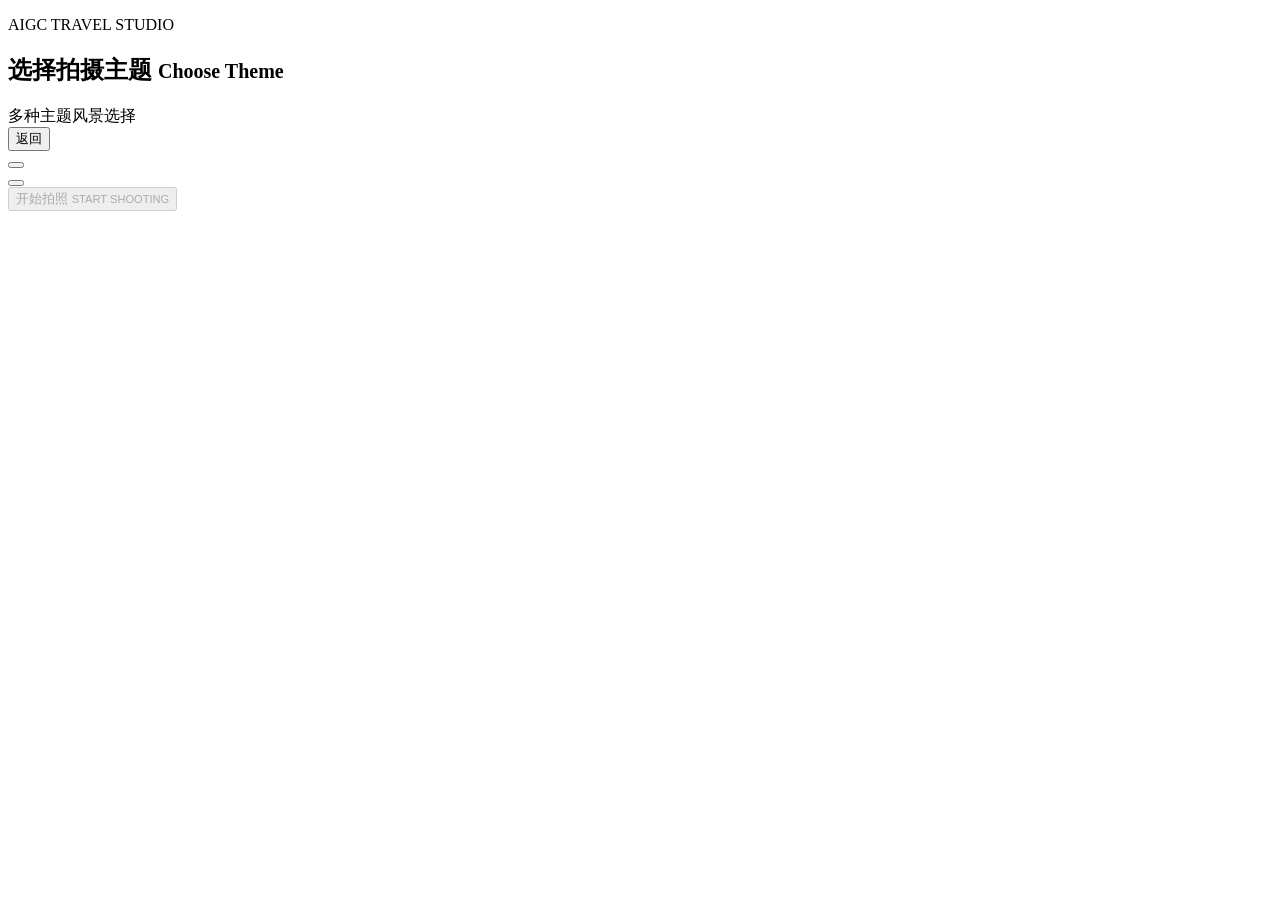
==== web/scene.html @ e986d423 "Initial commit" ====
<!DOCTYPE html>
<html lang="zh-CN">
  <head>
    <meta charset="UTF-8" />
    <meta name="viewport" content="width=device-width, initial-scale=1.0" />
    <title>&#36873;&#25321;&#25293;&#25668;&#22330;&#26223;</title>
    <link rel="stylesheet" href="/static/scene_circle.css?v=20260629-asakusa1" />
  </head>
  <body>
    <main class="scene-shell">
      <section class="scene-stage" aria-label="&#25293;&#25668;&#20027;&#39064;&#19982;&#32972;&#26223;&#36873;&#25321;">
        <div class="scene-heading">
          <p class="scene-kicker">AIGC TRAVEL STUDIO</p>
          <h1 class="scene-title">
            <span id="scene-title-main">&#36873;&#25321;&#25293;&#25668;&#20027;&#39064;</span>
            <small id="scene-title-sub">Choose Theme</small>
          </h1>
        </div>

        <div class="scene-banner" id="scene-banner">&#22810;&#31181;&#20027;&#39064;&#39118;&#26223;&#36873;&#25321;</div>

        <section id="module-view" class="module-view" aria-label="&#20027;&#39064;&#27169;&#22359;">
          <div class="module-orbit" id="module-orbit"></div>
        </section>

        <section id="background-view" class="background-view hidden" aria-label="&#20027;&#39064;&#32972;&#26223;">
          <button id="back-theme-button" class="back-theme-button" type="button">&#36820;&#22238;</button>
          <div class="background-carousel">
            <button id="prev-background-button" class="nav-arrow nav-arrow-left" type="button" aria-label="&#19978;&#19968;&#20010;&#32972;&#26223;"></button>
            <div id="background-orbit" class="background-orbit"></div>
            <button id="next-background-button" class="nav-arrow nav-arrow-right" type="button" aria-label="&#19979;&#19968;&#20010;&#32972;&#26223;"></button>
          </div>
          <div class="shoot-actions">
            <button id="start-shooting-button" class="start-shooting-button" type="button" disabled>
              <span>&#24320;&#22987;&#25293;&#29031;</span>
              <small>START SHOOTING</small>
            </button>
          </div>
        </section>
      </section>
    </main>

    <script src="/static/scene_circle.js?v=20260629-asakusa1"></script>
  </body>
</html>
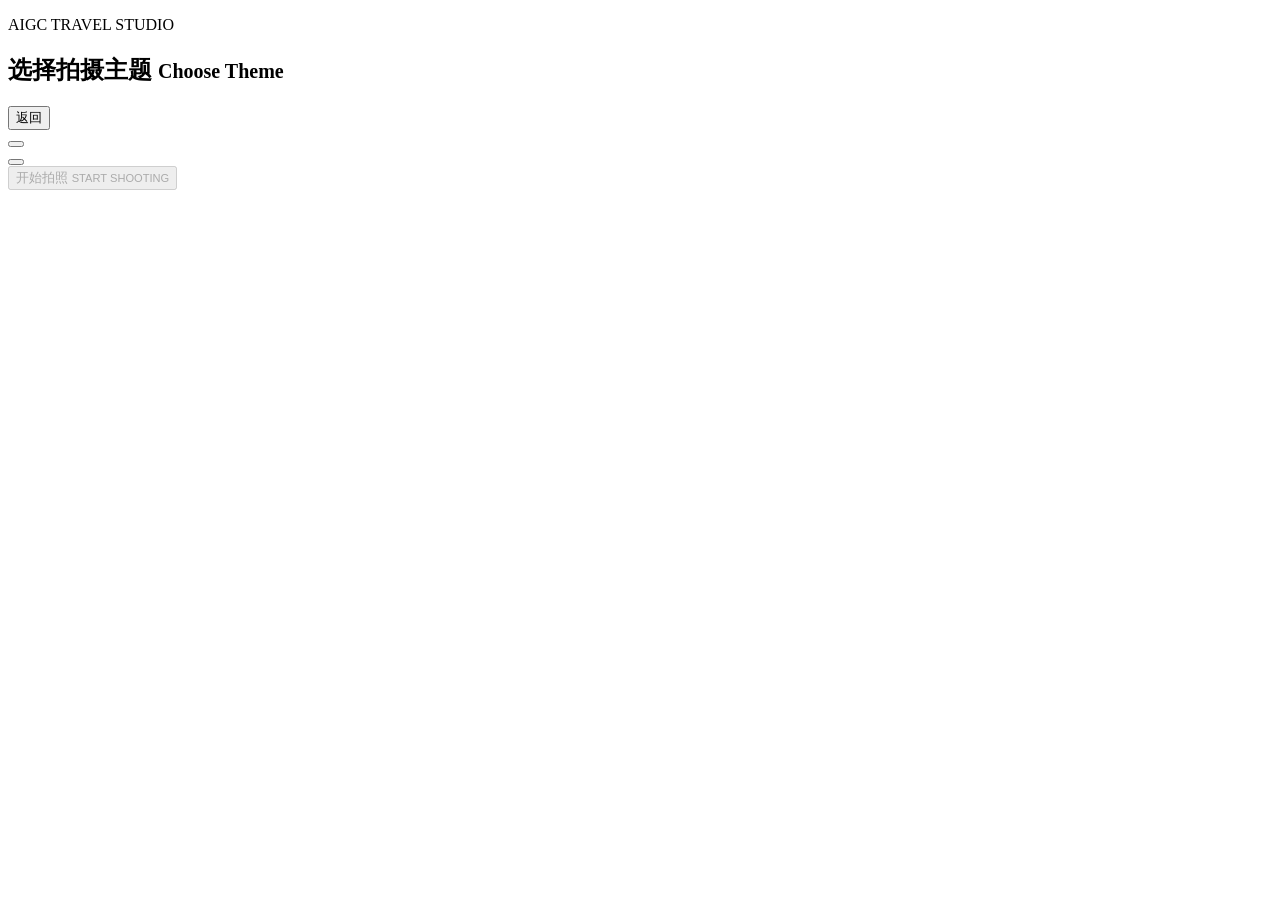
==== commit d33fb544: "Polish travel theme landing page" ====
--- a/web/scene.html
+++ b/web/scene.html
@@ -4,10 +4,19 @@
     <meta charset="UTF-8" />
     <meta name="viewport" content="width=device-width, initial-scale=1.0" />
     <title>&#36873;&#25321;&#25293;&#25668;&#22330;&#26223;</title>
-    <link rel="stylesheet" href="/static/scene_circle.css?v=20260629-asakusa1" />
+    <link rel="stylesheet" href="/static/scene_circle.css?v=20260702-frontend-polish2" />
   </head>
   <body>
     <main class="scene-shell">
+      <div class="background-aurora" aria-hidden="true">
+        <span class="aurora-orb aurora-orb-blue"></span>
+        <span class="aurora-orb aurora-orb-purple"></span>
+        <span class="aurora-orb aurora-orb-cyan"></span>
+        <span class="aurora-grid"></span>
+        <span class="aurora-stars"></span>
+        <span class="aurora-scanline"></span>
+      </div>
+
       <section class="scene-stage" aria-label="&#25293;&#25668;&#20027;&#39064;&#19982;&#32972;&#26223;&#36873;&#25321;">
         <div class="scene-heading">
           <p class="scene-kicker">AIGC TRAVEL STUDIO</p>
@@ -17,21 +26,26 @@
           </h1>
         </div>
 
-        <div class="scene-banner" id="scene-banner">&#22810;&#31181;&#20027;&#39064;&#39118;&#26223;&#36873;&#25321;</div>
-
         <section id="module-view" class="module-view" aria-label="&#20027;&#39064;&#27169;&#22359;">
+          <div class="hologram-rings" aria-hidden="true">
+            <span class="hologram-ring hologram-ring-one"></span>
+            <span class="hologram-ring hologram-ring-two"></span>
+            <span class="hologram-ring hologram-ring-three"></span>
+            <span class="hologram-ring hologram-ring-four"></span>
+            <span class="hologram-glow"></span>
+          </div>
           <div class="module-orbit" id="module-orbit"></div>
         </section>
 
         <section id="background-view" class="background-view hidden" aria-label="&#20027;&#39064;&#32972;&#26223;">
-          <button id="back-theme-button" class="back-theme-button" type="button">&#36820;&#22238;</button>
+          <button id="back-theme-button" class="back-theme-button liquid-glass" type="button">&#36820;&#22238;</button>
           <div class="background-carousel">
             <button id="prev-background-button" class="nav-arrow nav-arrow-left" type="button" aria-label="&#19978;&#19968;&#20010;&#32972;&#26223;"></button>
             <div id="background-orbit" class="background-orbit"></div>
             <button id="next-background-button" class="nav-arrow nav-arrow-right" type="button" aria-label="&#19979;&#19968;&#20010;&#32972;&#26223;"></button>
           </div>
           <div class="shoot-actions">
-            <button id="start-shooting-button" class="start-shooting-button" type="button" disabled>
+            <button id="start-shooting-button" class="start-shooting-button liquid-glass-strong" type="button" disabled>
               <span>&#24320;&#22987;&#25293;&#29031;</span>
               <small>START SHOOTING</small>
             </button>
@@ -40,6 +54,6 @@
       </section>
     </main>
 
-    <script src="/static/scene_circle.js?v=20260629-asakusa1"></script>
+    <script src="/static/scene_circle.js?v=20260702-frontend-polish2"></script>
   </body>
 </html>
